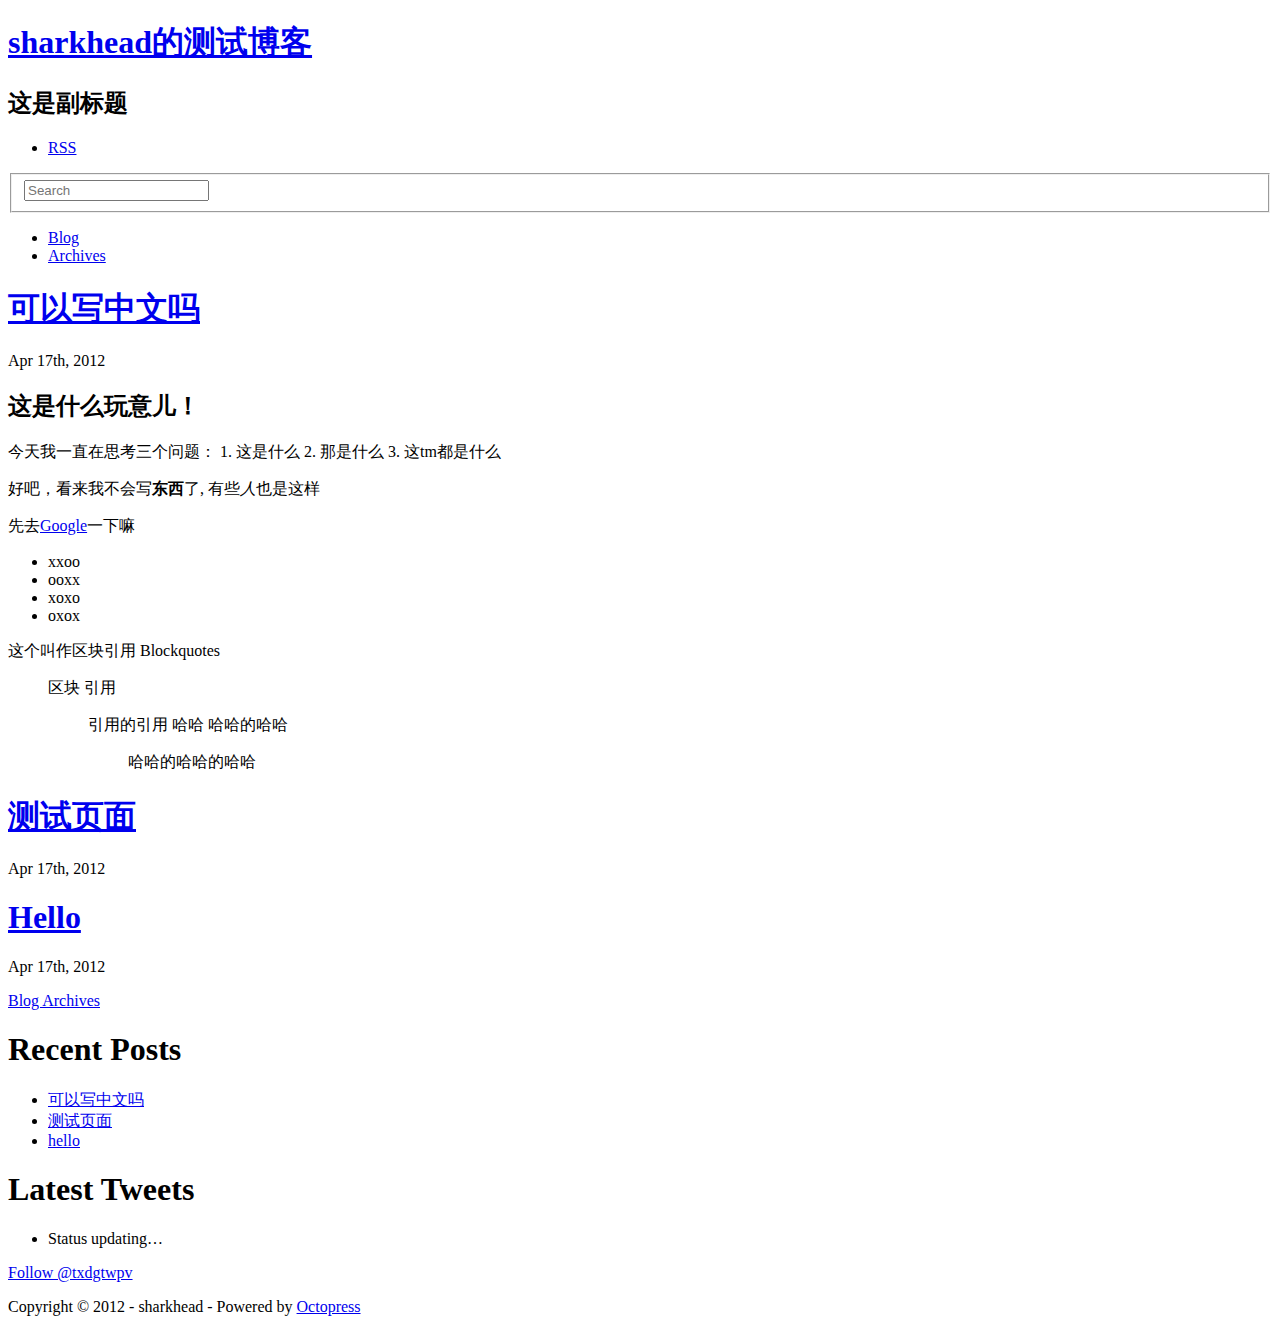
==== index.html @ 62179810 "Site updated at 2012-04-17 12:19:43 UTC" ====
<!DOCTYPE html>
<!--[if IEMobile 7 ]><html class="no-js iem7"><![endif]-->
<!--[if lt IE 9]><html class="no-js lte-ie8"><![endif]-->
<!--[if (gt IE 8)|(gt IEMobile 7)|!(IEMobile)|!(IE)]><!--><html class="no-js" lang="en"><!--<![endif]-->
<head>
  <meta charset="utf-8">
  <title>sharkhead的测试博客</title>
  <meta name="author" content="sharkhead">

  
  <meta name="description" content="这是什么玩意儿！ 今天我一直在思考三个问题：
1. 这是什么
2. 那是什么
3. 这tm都是什么 好吧，看来我不会写东西了, 有些人也是这样 先去Google一下嘛 xxoo ooxx xoxo oxox 这个叫作区块引用 Blockquotes 区块
引用 引用的引用
哈哈
哈哈的哈哈 &hellip;">
  

  <!-- http://t.co/dKP3o1e -->
  <meta name="HandheldFriendly" content="True">
  <meta name="MobileOptimized" content="320">
  <meta name="viewport" content="width=device-width, initial-scale=1">

  
  <link rel="canonical" href="http://sharkhead.github.com/pages">
  <link href="/pages/favicon.png" rel="icon">
  <link href="/pages/stylesheets/screen.css" media="screen, projection" rel="stylesheet" type="text/css">
  <script src="/pages/javascripts/modernizr-2.0.js"></script>
  <script src="/pages/javascripts/ender.js"></script>
  <script src="/pages/javascripts/octopress.js" type="text/javascript"></script>
  <link href="/pages/atom.xml" rel="alternate" title="sharkhead的测试博客" type="application/atom+xml">
  <!--Fonts from Google"s Web font directory at http://google.com/webfonts -->
<link href="http://fonts.googleapis.com/css?family=PT+Serif:regular,italic,bold,bolditalic" rel="stylesheet" type="text/css">
<link href="http://fonts.googleapis.com/css?family=PT+Sans:regular,italic,bold,bolditalic" rel="stylesheet" type="text/css">

  

</head>

<body   >
  <header role="banner"><hgroup>
  <h1><a href="/pages/">sharkhead的测试博客</a></h1>
  
    <h2>这是副标题</h2>
  
</hgroup>

</header>
  <nav role="navigation"><ul class="subscription" data-subscription="rss">
  <li><a href="/pages/atom.xml" rel="subscribe-rss" title="subscribe via RSS">RSS</a></li>
  
</ul>
  
<form action="http://google.com/search" method="get">
  <fieldset role="search">
    <input type="hidden" name="q" value="site:sharkhead.github.com/pages" />
    <input class="search" type="text" name="q" results="0" placeholder="Search"/>
  </fieldset>
</form>
  
<ul class="main-navigation">
  <li><a href="/pages/">Blog</a></li>
  <li><a href="/pages/blog/archives">Archives</a></li>
</ul>

</nav>
  <div id="main">
    <div id="content">
      <div class="blog-index">
  
  
  
    <article>
      
  <header>
    
      <h1 class="entry-title"><a href="/pages/blog/2012-04/xxoo/">可以写中文吗</a></h1>
    
    
      <p class="meta">
        








  


<time datetime="2012-04-17T19:52:00+08:00" pubdate data-updated="true">Apr 17<span>th</span>, 2012</time>
        
      </p>
    
  </header>


  <div class="entry-content"><h2>这是什么玩意儿！</h2>

<p>今天我一直在思考三个问题：
1.     这是什么
2.     那是什么
3.     这tm都是什么</p>

<p>好吧，看来我不会写<strong>东西</strong>了, 有些<em>人</em>也是这样</p>

<p>先去<a href="http://www.google.com">Google</a>一下嘛</p>

<ul>
<li>  xxoo</li>
<li>  ooxx</li>
<li>  xoxo</li>
<li>  oxox</li>
</ul>


<p>这个叫作区块引用 Blockquotes</p>

<blockquote><p>区块
引用</p>

<blockquote><p>引用的引用
哈哈
哈哈的哈哈</p>

<blockquote><p>哈哈的哈哈的哈哈</p></blockquote></blockquote></blockquote>
</div>
  
  


    </article>
  
  
    <article>
      
  <header>
    
      <h1 class="entry-title"><a href="/pages/blog/2012-04/ce-shi-ye-mian/">测试页面</a></h1>
    
    
      <p class="meta">
        








  


<time datetime="2012-04-17T18:00:00+08:00" pubdate data-updated="true">Apr 17<span>th</span>, 2012</time>
        
      </p>
    
  </header>


  <div class="entry-content">
</div>
  
  


    </article>
  
  
    <article>
      
  <header>
    
      <h1 class="entry-title"><a href="/pages/blog/2012-04/hello/">Hello</a></h1>
    
    
      <p class="meta">
        








  


<time datetime="2012-04-17T17:33:00+08:00" pubdate data-updated="true">Apr 17<span>th</span>, 2012</time>
        
      </p>
    
  </header>


  <div class="entry-content">
</div>
  
  


    </article>
  
  <div class="pagination">
    
    <a href="/pages/blog/archives">Blog Archives</a>
    
  </div>
</div>
<aside class="sidebar">
  
    <section>
  <h1>Recent Posts</h1>
  <ul id="recent_posts">
    
      <li class="post">
        <a href="/pages/blog/2012-04/xxoo/">可以写中文吗</a>
      </li>
    
      <li class="post">
        <a href="/pages/blog/2012-04/ce-shi-ye-mian/">测试页面</a>
      </li>
    
      <li class="post">
        <a href="/pages/blog/2012-04/hello/">hello</a>
      </li>
    
  </ul>
</section>


<section>
  <h1>Latest Tweets</h1>
  <ul id="tweets">
    <li class="loading">Status updating&#8230;</li>
  </ul>
  <script type="text/javascript">
    $.domReady(function(){
      getTwitterFeed("txdgtwpv", 4, false);
    });
  </script>
  <script src="/pages/javascripts/twitter.js" type="text/javascript"> </script>
  
    <a href="http://twitter.com/txdgtwpv" class="twitter-follow-button" data-show-count="false">Follow @txdgtwpv</a>
  
</section>





  
</aside>

    </div>
  </div>
  <footer role="contentinfo"><p>
  Copyright &copy; 2012 - sharkhead -
  <span class="credit">Powered by <a href="http://octopress.org">Octopress</a></span>
</p>

</footer>
  







  <script type="text/javascript">
    (function(){
      var twitterWidgets = document.createElement('script');
      twitterWidgets.type = 'text/javascript';
      twitterWidgets.async = true;
      twitterWidgets.src = 'http://platform.twitter.com/widgets.js';
      document.getElementsByTagName('head')[0].appendChild(twitterWidgets);
    })();
  </script>





</body>
</html>
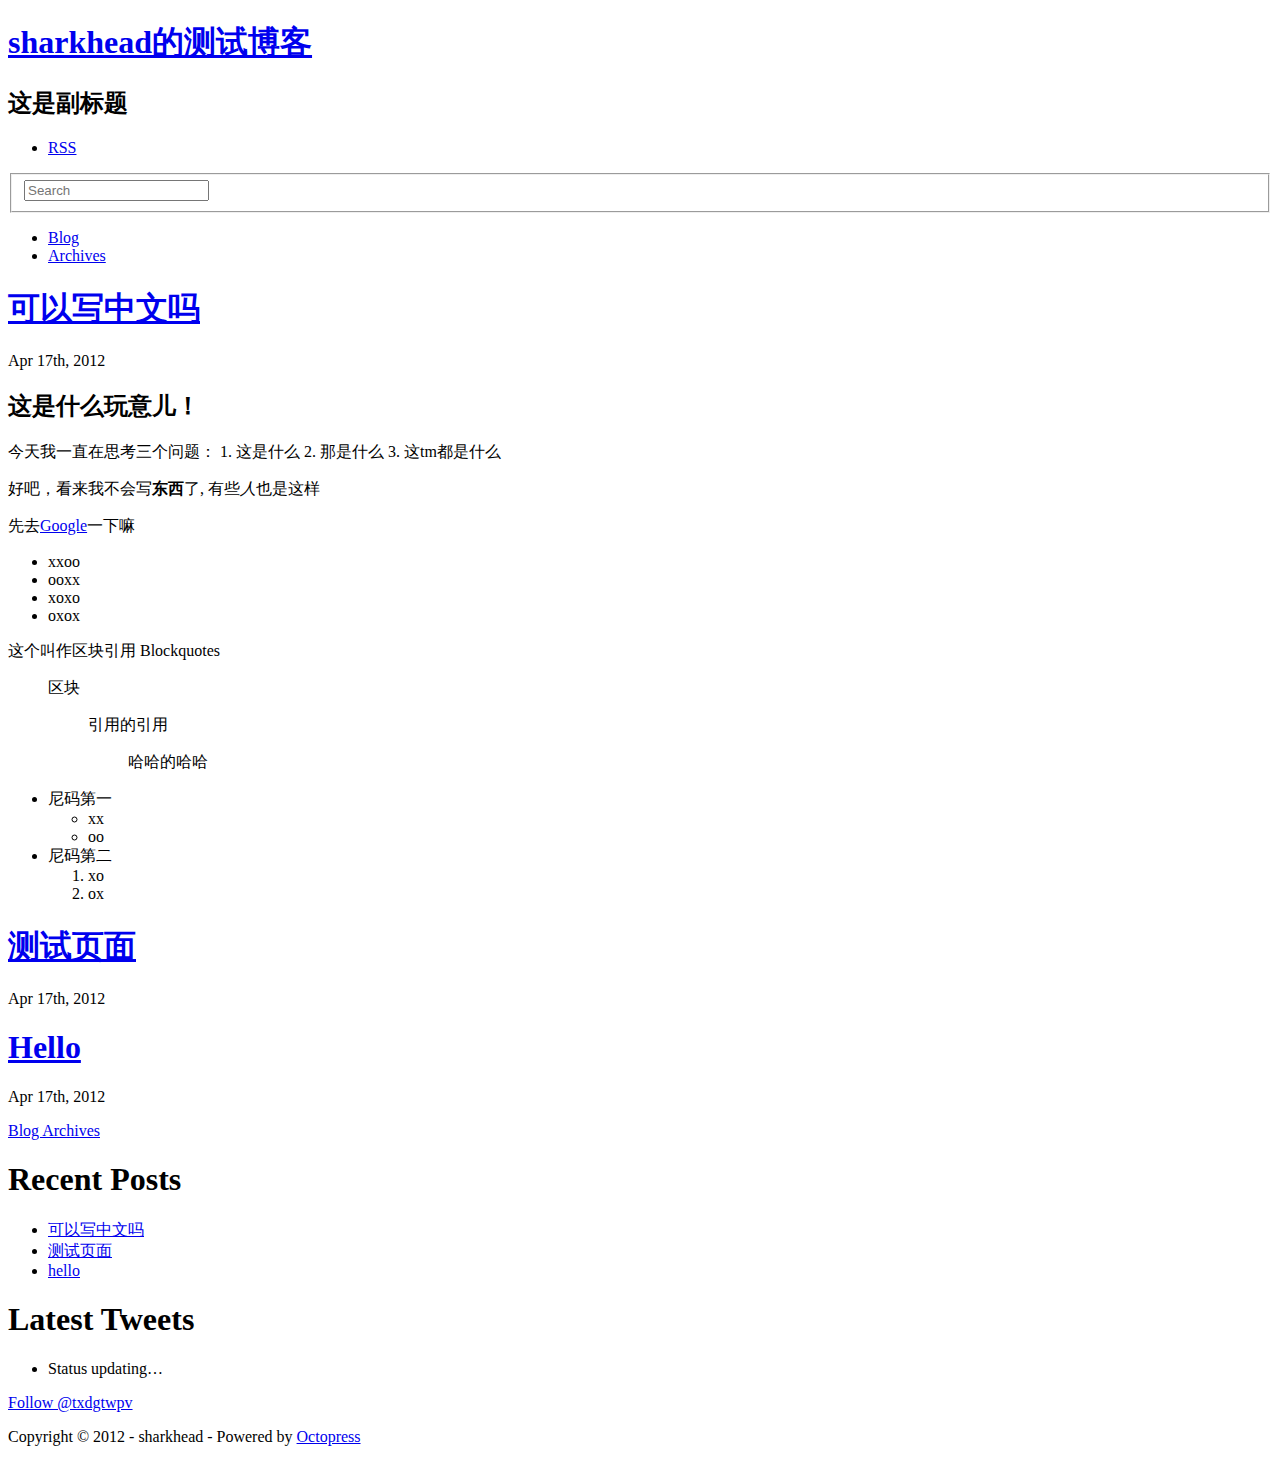
==== commit dbb5e52c: "Site updated at 2012-04-17 12:27:54 UTC" ====
--- a/index.html
+++ b/index.html
@@ -12,10 +12,7 @@
   <meta name="description" content="这是什么玩意儿！ 今天我一直在思考三个问题：
 1. 这是什么
 2. 那是什么
-3. 这tm都是什么 好吧，看来我不会写东西了, 有些人也是这样 先去Google一下嘛 xxoo ooxx xoxo oxox 这个叫作区块引用 Blockquotes 区块
-引用 引用的引用
-哈哈
-哈哈的哈哈 &hellip;">
+3. 这tm都是什么 好吧，看来我不会写东西了, 有些人也是这样 先去Google一下嘛 xxoo ooxx xoxo oxox 这个叫作区块引用 Blockquotes 区块 引用的引用 哈哈的哈哈 尼码第一 xx &hellip;">
   
 
   <!-- http://t.co/dKP3o1e -->
@@ -120,14 +117,29 @@
 
 <p>这个叫作区块引用 Blockquotes</p>
 
-<blockquote><p>区块
-引用</p>
-
-<blockquote><p>引用的引用
-哈哈
-哈哈的哈哈</p>
-
-<blockquote><p>哈哈的哈哈的哈哈</p></blockquote></blockquote></blockquote>
+<blockquote><p>区块</p>
+
+<blockquote><p>引用的引用</p>
+
+<blockquote><p>哈哈的哈哈</p></blockquote></blockquote></blockquote>
+
+<ul>
+<li>尼码第一
+
+<ul>
+<li>xx</li>
+<li>oo</li>
+</ul>
+</li>
+<li>尼码第二
+
+<ol>
+<li>xo</li>
+<li>ox</li>
+</ol>
+</li>
+</ul>
+
 </div>
   
   
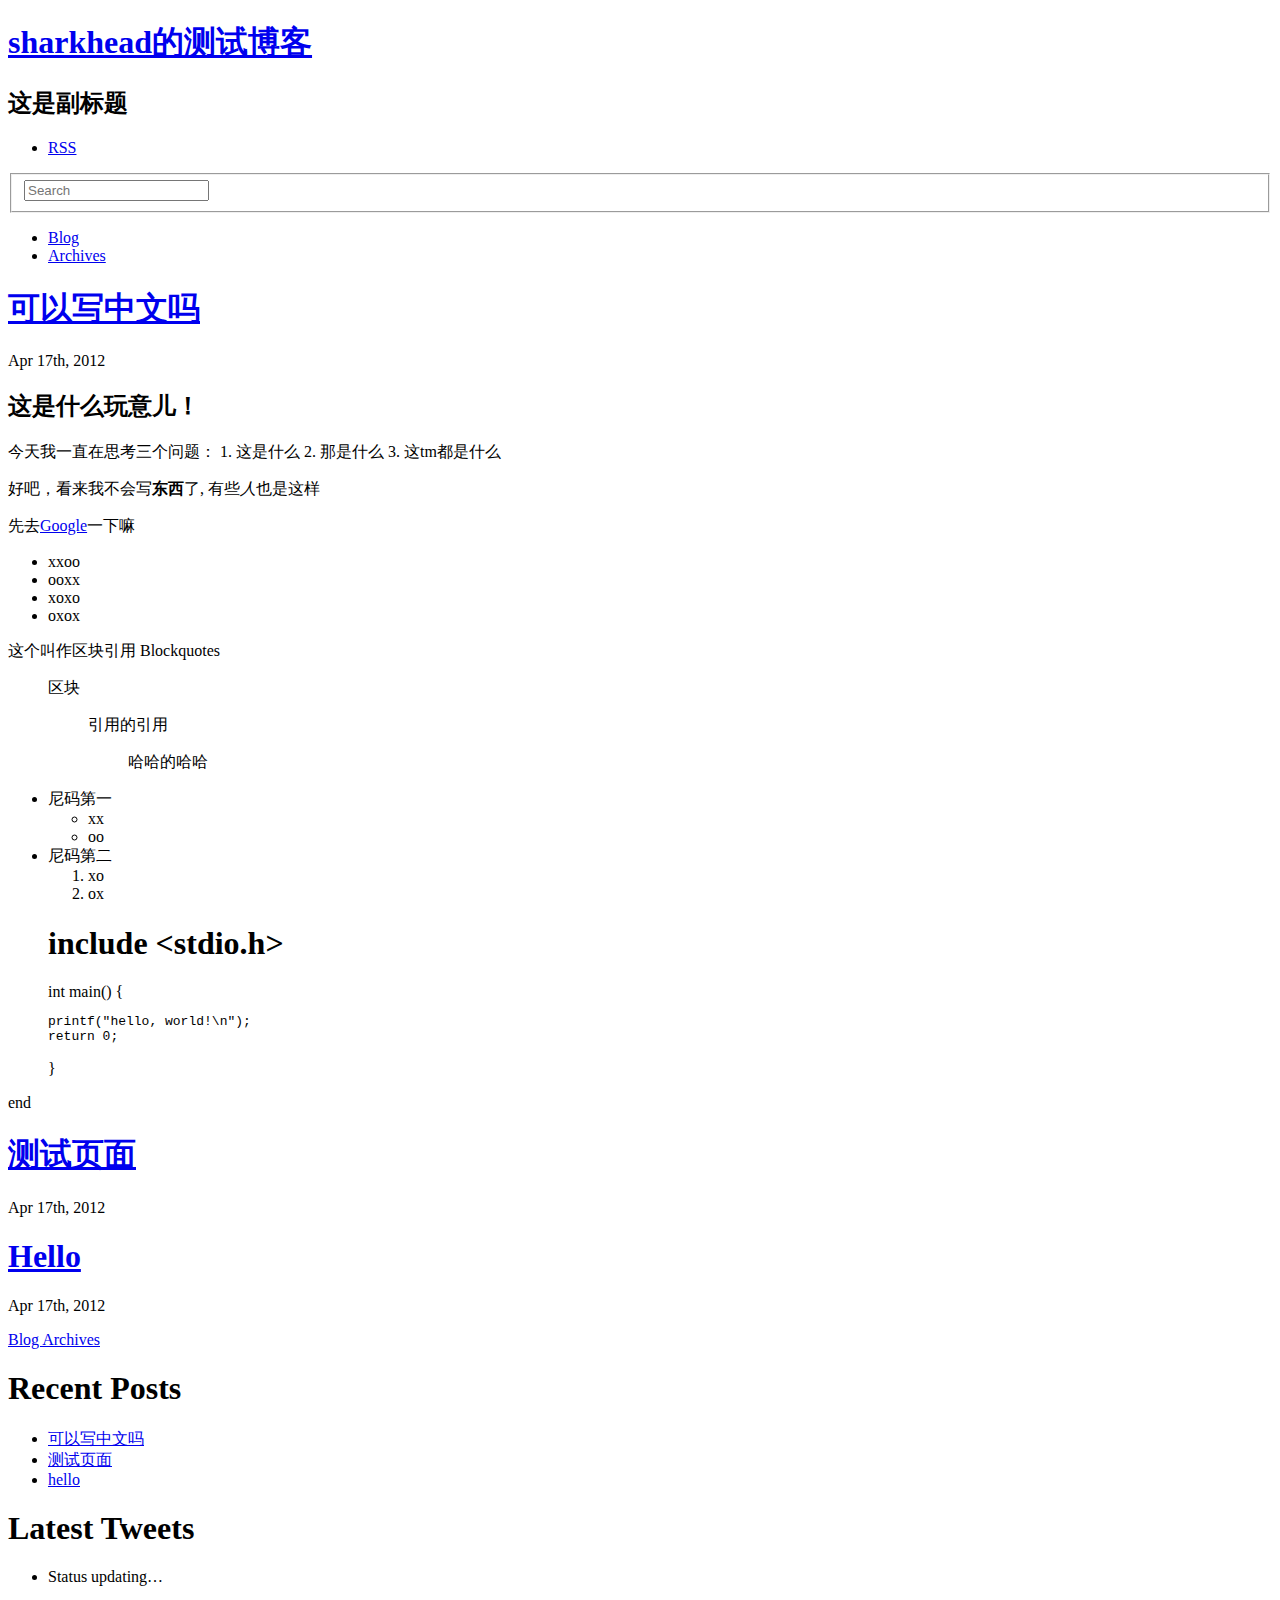
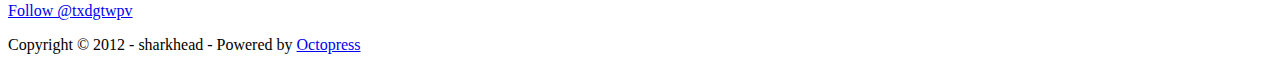
==== commit 45cb8b61: "Site updated at 2012-04-17 12:29:57 UTC" ====
--- a/index.html
+++ b/index.html
@@ -137,9 +137,22 @@
 <li>xo</li>
 <li>ox</li>
 </ol>
-</li>
-</ul>
-
+
+
+<h1>include &lt;stdio.h></h1>
+
+int main()
+{
+
+<pre><code>printf("hello, world!\n");
+return 0;
+</code></pre>
+
+<p>}</p></li>
+</ul>
+
+
+<p>end</p>
 </div>
   
   
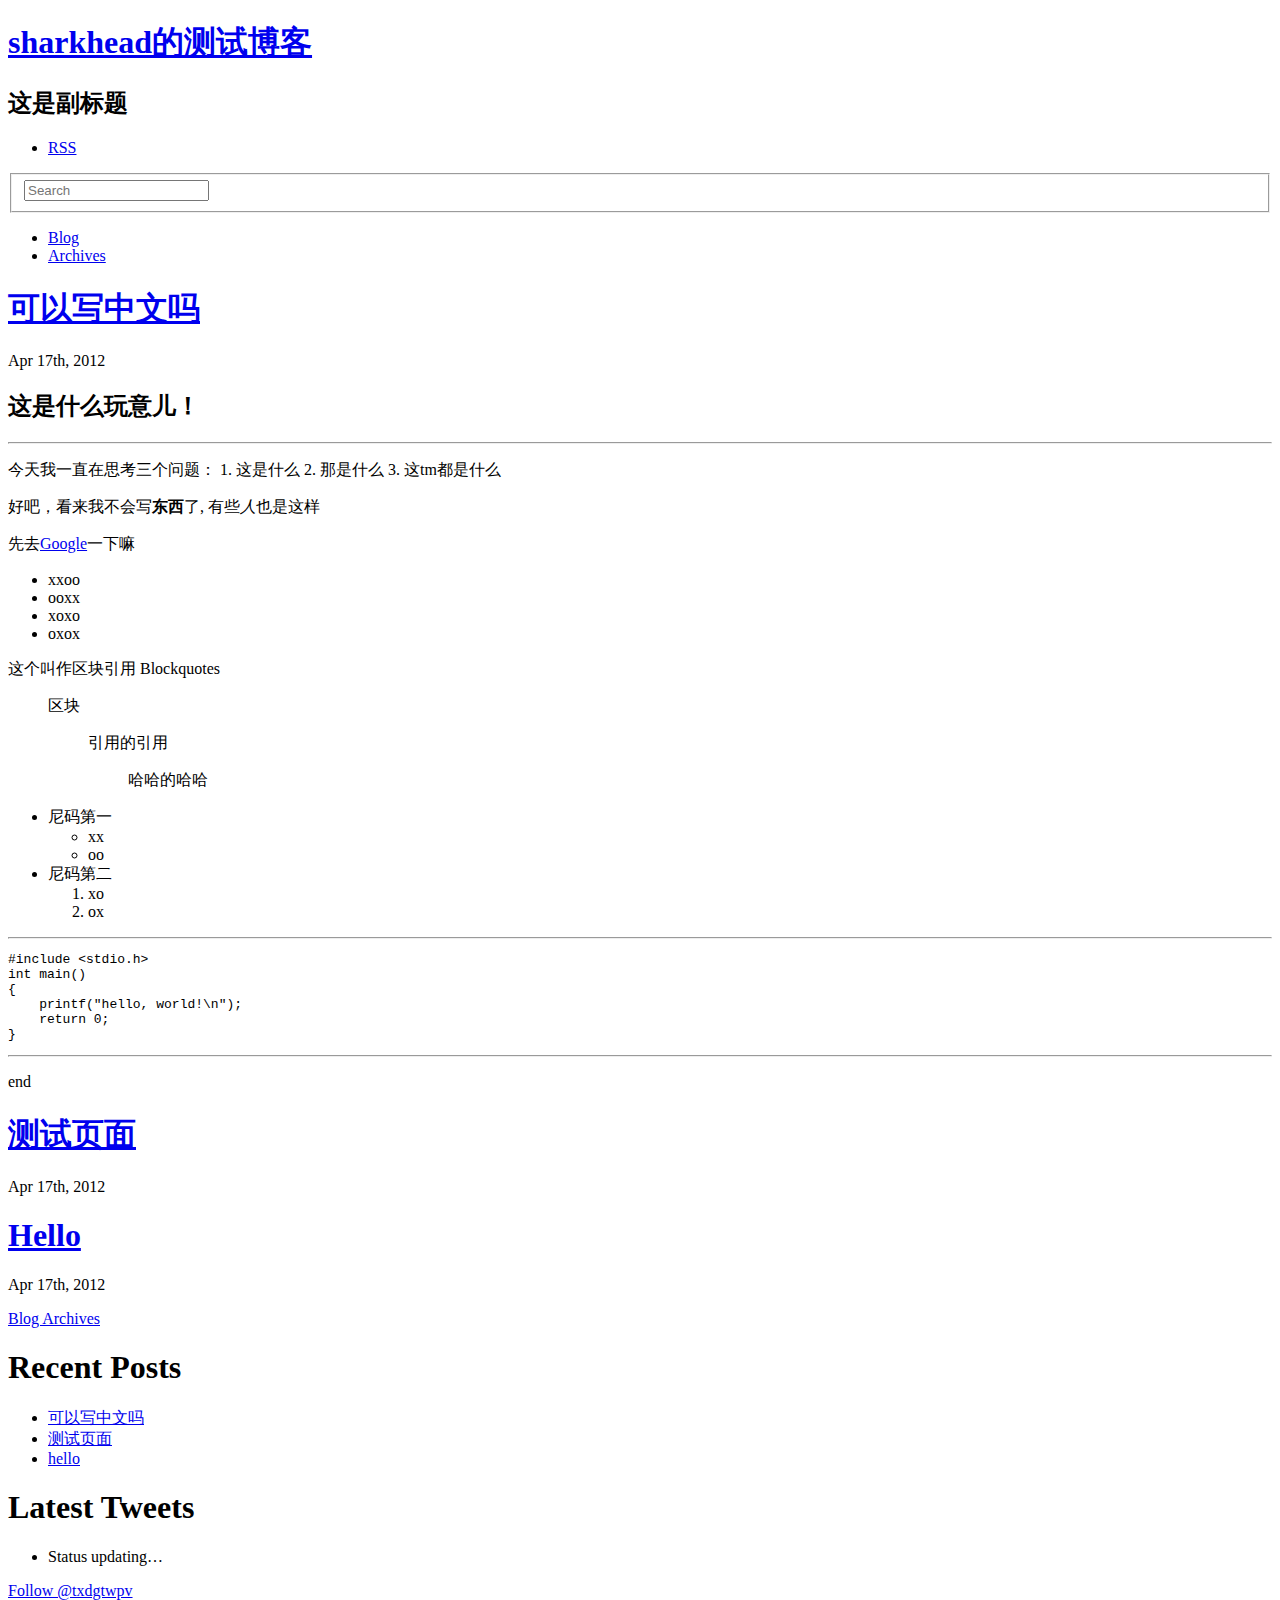
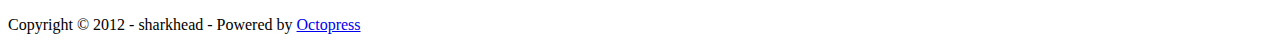
==== commit 0fb30f09: "Site updated at 2012-04-17 12:32:05 UTC" ====
--- a/index.html
+++ b/index.html
@@ -98,6 +98,8 @@
 
   <div class="entry-content"><h2>这是什么玩意儿！</h2>
 
+<hr />
+
 <p>今天我一直在思考三个问题：
 1.     这是什么
 2.     那是什么
@@ -137,20 +139,21 @@
 <li>xo</li>
 <li>ox</li>
 </ol>
-
-
-<h1>include &lt;stdio.h></h1>
-
+</li>
+</ul>
+
+
+<hr />
+
+<pre><code>#include &lt;stdio.h&gt;
 int main()
 {
-
-<pre><code>printf("hello, world!\n");
-return 0;
+    printf("hello, world!\n");
+    return 0;
+}
 </code></pre>
 
-<p>}</p></li>
-</ul>
-
+<hr />
 
 <p>end</p>
 </div>
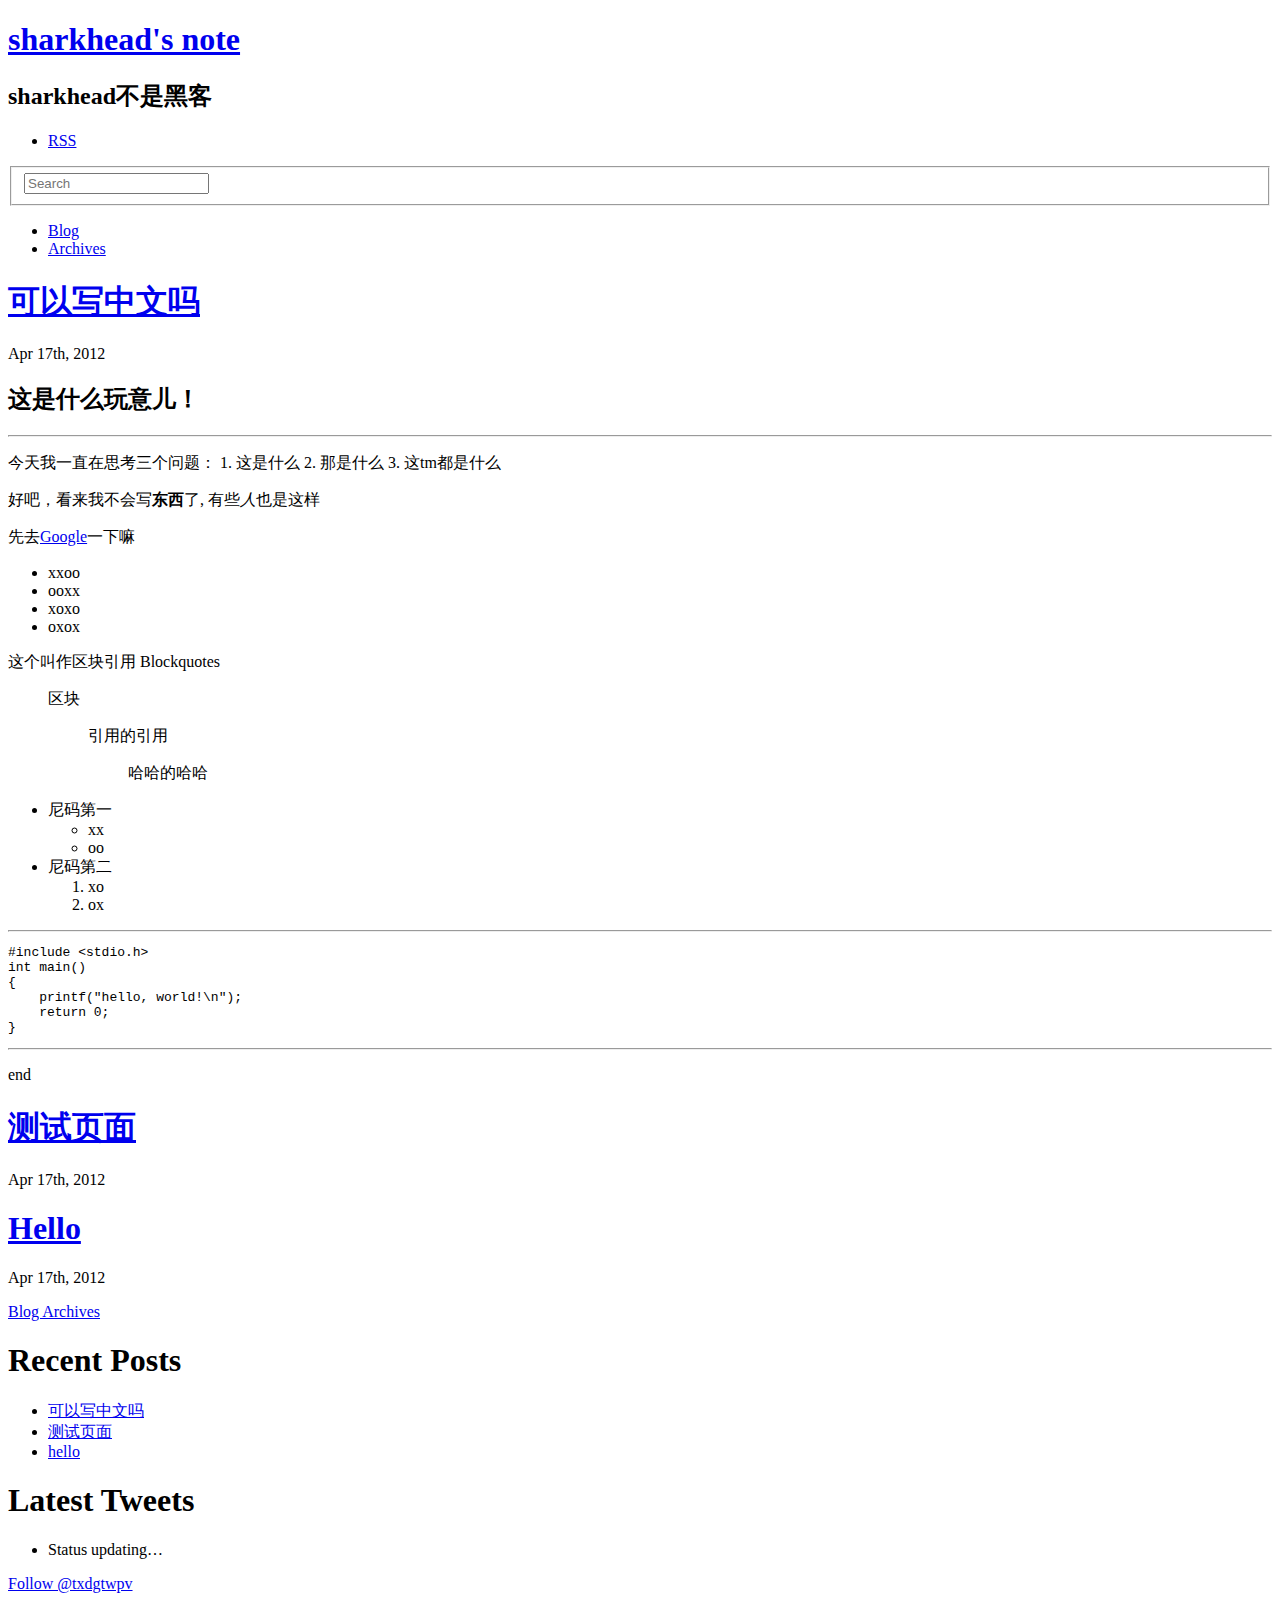
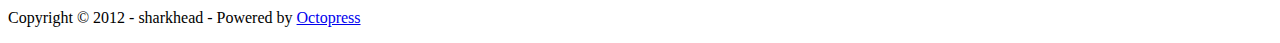
==== commit fc3842cf: "Site updated at 2012-04-18 05:43:42 UTC" ====
--- a/index.html
+++ b/index.html
@@ -5,7 +5,7 @@
 <!--[if (gt IE 8)|(gt IEMobile 7)|!(IEMobile)|!(IE)]><!--><html class="no-js" lang="en"><!--<![endif]-->
 <head>
   <meta charset="utf-8">
-  <title>sharkhead的测试博客</title>
+  <title>sharkhead's note</title>
   <meta name="author" content="sharkhead">
 
   
@@ -27,7 +27,7 @@
   <script src="/pages/javascripts/modernizr-2.0.js"></script>
   <script src="/pages/javascripts/ender.js"></script>
   <script src="/pages/javascripts/octopress.js" type="text/javascript"></script>
-  <link href="/pages/atom.xml" rel="alternate" title="sharkhead的测试博客" type="application/atom+xml">
+  <link href="/pages/atom.xml" rel="alternate" title="sharkhead's note" type="application/atom+xml">
   <!--Fonts from Google"s Web font directory at http://google.com/webfonts -->
 <link href="http://fonts.googleapis.com/css?family=PT+Serif:regular,italic,bold,bolditalic" rel="stylesheet" type="text/css">
 <link href="http://fonts.googleapis.com/css?family=PT+Sans:regular,italic,bold,bolditalic" rel="stylesheet" type="text/css">
@@ -38,9 +38,9 @@
 
 <body   >
   <header role="banner"><hgroup>
-  <h1><a href="/pages/">sharkhead的测试博客</a></h1>
-  
-    <h2>这是副标题</h2>
+  <h1><a href="/pages/">sharkhead's note</a></h1>
+  
+    <h2>sharkhead不是黑客</h2>
   
 </hgroup>
 
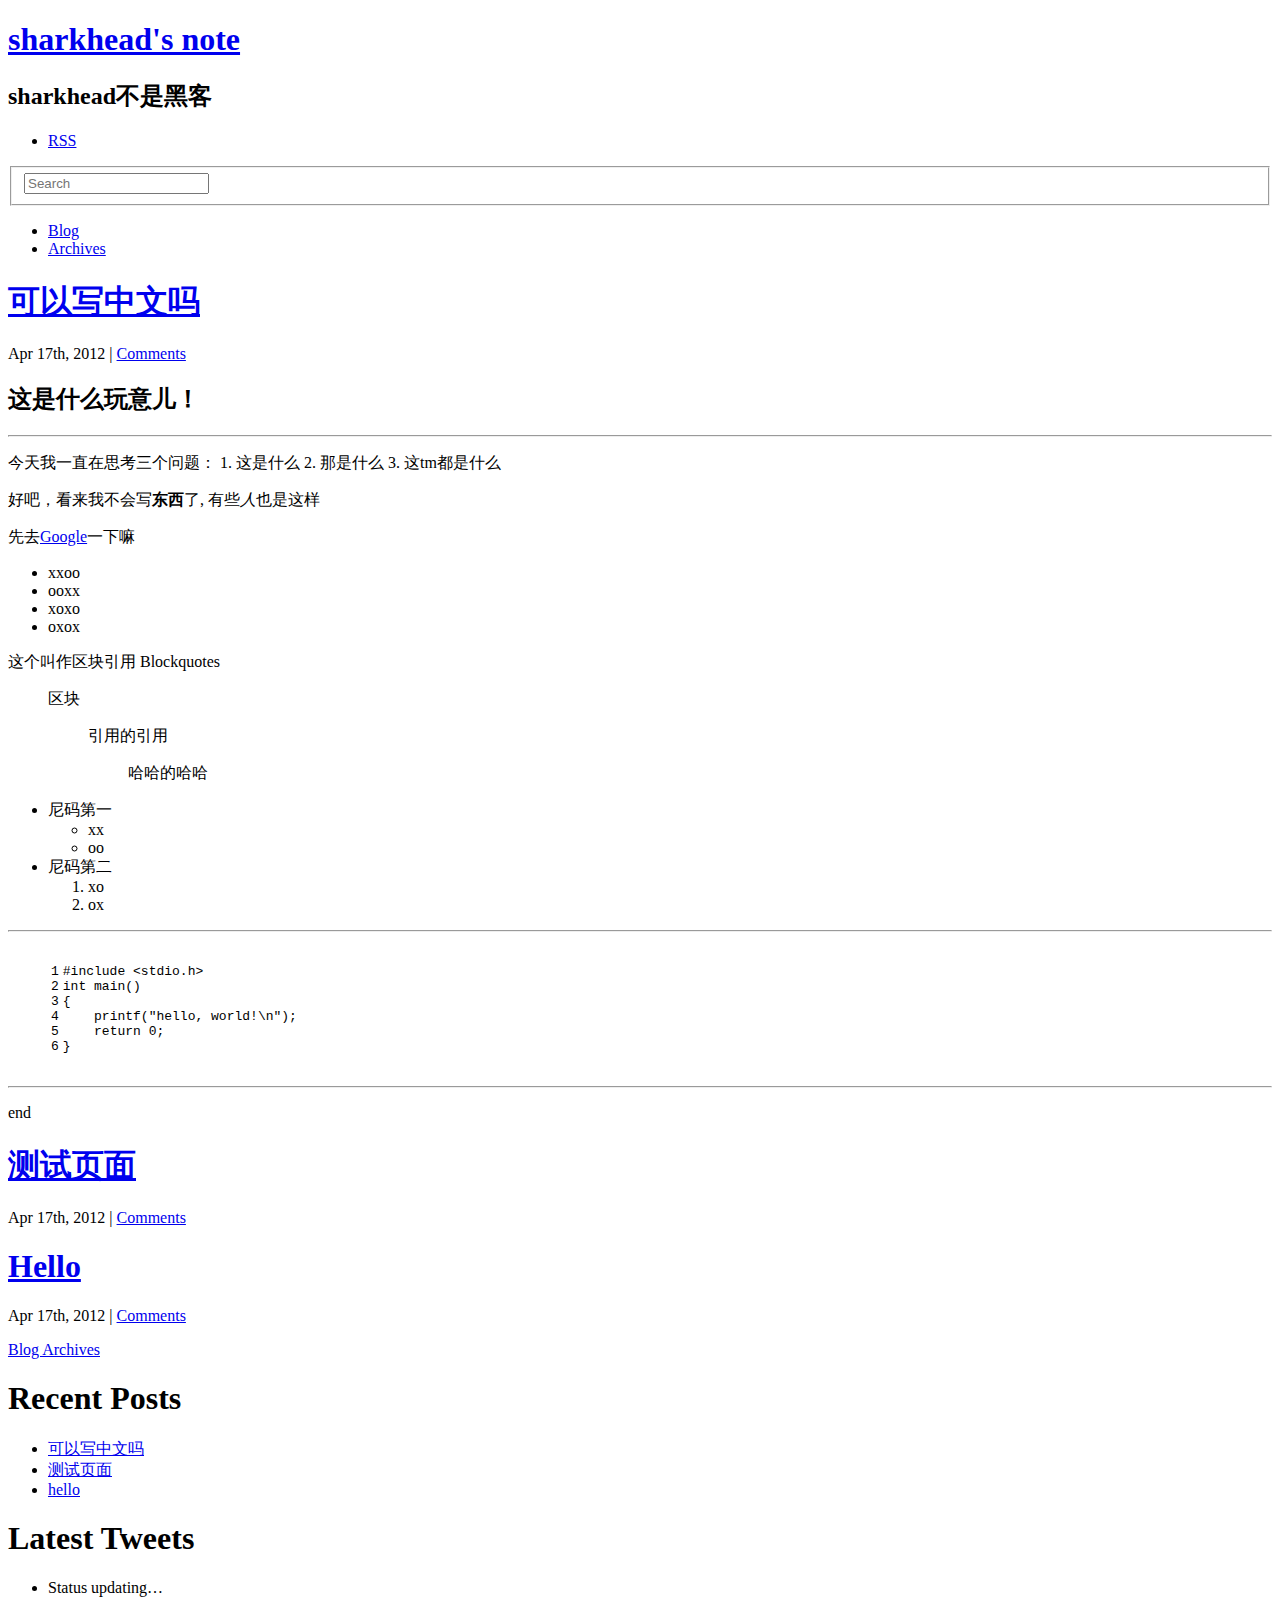
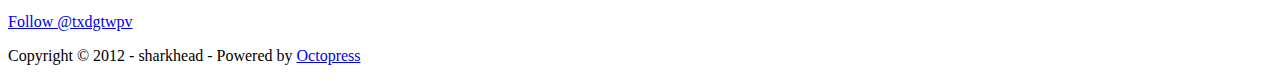
==== commit e5dcfd80: "Site updated at 2012-04-18 06:01:08 UTC" ====
--- a/index.html
+++ b/index.html
@@ -91,6 +91,8 @@
 
 <time datetime="2012-04-17T19:52:00+08:00" pubdate data-updated="true">Apr 17<span>th</span>, 2012</time>
         
+         | <a href="/pages/blog/2012-04/xxoo/#disqus_thread">Comments</a>
+        
       </p>
     
   </header>
@@ -145,13 +147,20 @@
 
 <hr />
 
-<pre><code>#include &lt;stdio.h&gt;
-int main()
-{
-    printf("hello, world!\n");
-    return 0;
-}
-</code></pre>
+<figure class='code'><figcaption><span></span></figcaption><div class="highlight"><table><tr><td class="gutter"><pre class="line-numbers"><span class='line-number'>1</span>
+<span class='line-number'>2</span>
+<span class='line-number'>3</span>
+<span class='line-number'>4</span>
+<span class='line-number'>5</span>
+<span class='line-number'>6</span>
+</pre></td><td class='code'><pre><code class='c'><span class='line'><span class="cp">#include &lt;stdio.h&gt;</span>
+</span><span class='line'><span class="kt">int</span> <span class="nf">main</span><span class="p">()</span>
+</span><span class='line'><span class="p">{</span>
+</span><span class='line'>    <span class="n">printf</span><span class="p">(</span><span class="s">&quot;hello, world!</span><span class="se">\n</span><span class="s">&quot;</span><span class="p">);</span>
+</span><span class='line'>    <span class="k">return</span> <span class="mi">0</span><span class="p">;</span>
+</span><span class='line'><span class="p">}</span>
+</span></code></pre></td></tr></table></div></figure>
+
 
 <hr />
 
@@ -186,6 +195,8 @@
 
 <time datetime="2012-04-17T18:00:00+08:00" pubdate data-updated="true">Apr 17<span>th</span>, 2012</time>
         
+         | <a href="/pages/blog/2012-04/ce-shi-ye-mian/#disqus_thread">Comments</a>
+        
       </p>
     
   </header>
@@ -221,6 +232,8 @@
 
 
 <time datetime="2012-04-17T17:33:00+08:00" pubdate data-updated="true">Apr 17<span>th</span>, 2012</time>
+        
+         | <a href="/pages/blog/2012-04/hello/#disqus_thread">Comments</a>
         
       </p>
     
@@ -296,6 +309,19 @@
 </footer>
   
 
+<script type="text/javascript">
+      var disqus_shortname = 'sharkhead';
+      
+        
+        var disqus_script = 'count.js';
+      
+    (function () {
+      var dsq = document.createElement('script'); dsq.type = 'text/javascript'; dsq.async = true;
+      dsq.src = 'http://' + disqus_shortname + '.disqus.com/' + disqus_script;
+      (document.getElementsByTagName('head')[0] || document.getElementsByTagName('body')[0]).appendChild(dsq);
+    }());
+</script>
+
 
 
 
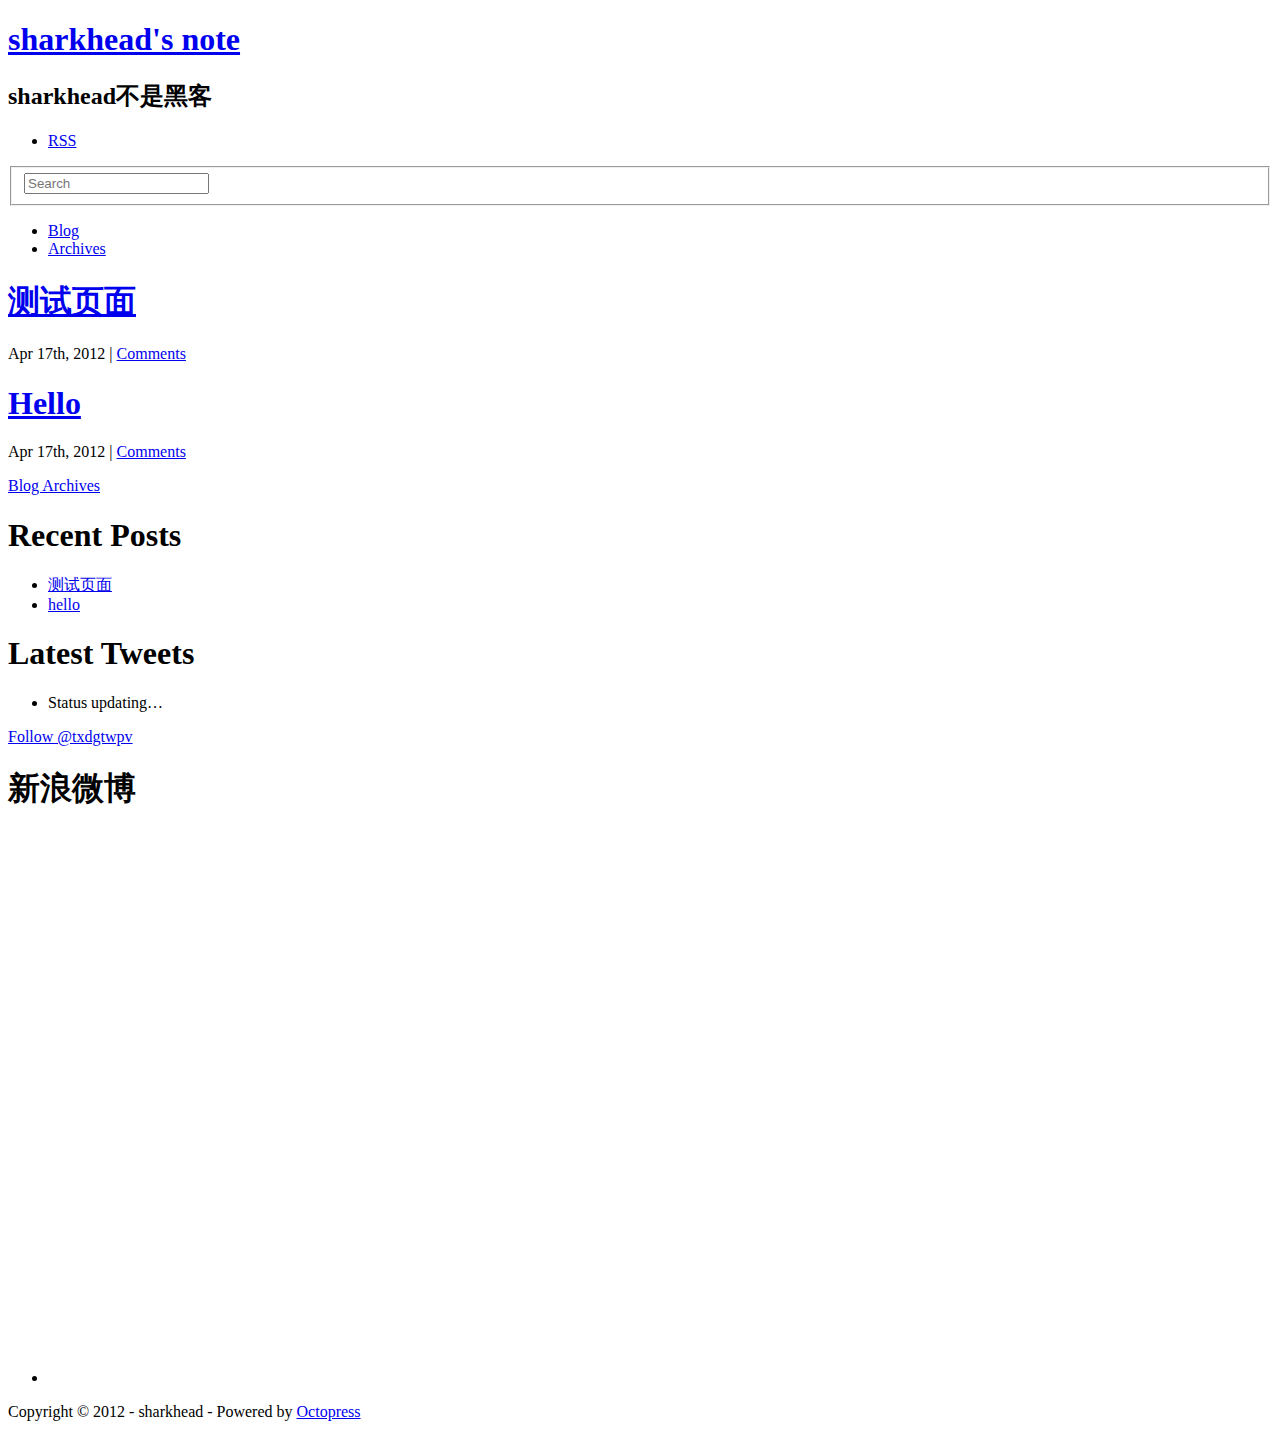
==== commit 89e70e39: "Site updated at 2012-04-18 06:29:02 UTC" ====
--- a/index.html
+++ b/index.html
@@ -9,10 +9,8 @@
   <meta name="author" content="sharkhead">
 
   
-  <meta name="description" content="这是什么玩意儿！ 今天我一直在思考三个问题：
-1. 这是什么
-2. 那是什么
-3. 这tm都是什么 好吧，看来我不会写东西了, 有些人也是这样 先去Google一下嘛 xxoo ooxx xoxo oxox 这个叫作区块引用 Blockquotes 区块 引用的引用 哈哈的哈哈 尼码第一 xx &hellip;">
+  <meta name="description" content="
+">
   
 
   <!-- http://t.co/dKP3o1e -->
@@ -73,110 +71,6 @@
       
   <header>
     
-      <h1 class="entry-title"><a href="/pages/blog/2012-04/xxoo/">可以写中文吗</a></h1>
-    
-    
-      <p class="meta">
-        
-
-
-
-
-
-
-
-
-  
-
-
-<time datetime="2012-04-17T19:52:00+08:00" pubdate data-updated="true">Apr 17<span>th</span>, 2012</time>
-        
-         | <a href="/pages/blog/2012-04/xxoo/#disqus_thread">Comments</a>
-        
-      </p>
-    
-  </header>
-
-
-  <div class="entry-content"><h2>这是什么玩意儿！</h2>
-
-<hr />
-
-<p>今天我一直在思考三个问题：
-1.     这是什么
-2.     那是什么
-3.     这tm都是什么</p>
-
-<p>好吧，看来我不会写<strong>东西</strong>了, 有些<em>人</em>也是这样</p>
-
-<p>先去<a href="http://www.google.com">Google</a>一下嘛</p>
-
-<ul>
-<li>  xxoo</li>
-<li>  ooxx</li>
-<li>  xoxo</li>
-<li>  oxox</li>
-</ul>
-
-
-<p>这个叫作区块引用 Blockquotes</p>
-
-<blockquote><p>区块</p>
-
-<blockquote><p>引用的引用</p>
-
-<blockquote><p>哈哈的哈哈</p></blockquote></blockquote></blockquote>
-
-<ul>
-<li>尼码第一
-
-<ul>
-<li>xx</li>
-<li>oo</li>
-</ul>
-</li>
-<li>尼码第二
-
-<ol>
-<li>xo</li>
-<li>ox</li>
-</ol>
-</li>
-</ul>
-
-
-<hr />
-
-<figure class='code'><figcaption><span></span></figcaption><div class="highlight"><table><tr><td class="gutter"><pre class="line-numbers"><span class='line-number'>1</span>
-<span class='line-number'>2</span>
-<span class='line-number'>3</span>
-<span class='line-number'>4</span>
-<span class='line-number'>5</span>
-<span class='line-number'>6</span>
-</pre></td><td class='code'><pre><code class='c'><span class='line'><span class="cp">#include &lt;stdio.h&gt;</span>
-</span><span class='line'><span class="kt">int</span> <span class="nf">main</span><span class="p">()</span>
-</span><span class='line'><span class="p">{</span>
-</span><span class='line'>    <span class="n">printf</span><span class="p">(</span><span class="s">&quot;hello, world!</span><span class="se">\n</span><span class="s">&quot;</span><span class="p">);</span>
-</span><span class='line'>    <span class="k">return</span> <span class="mi">0</span><span class="p">;</span>
-</span><span class='line'><span class="p">}</span>
-</span></code></pre></td></tr></table></div></figure>
-
-
-<hr />
-
-<p>end</p>
-</div>
-  
-  
-
-
-    </article>
-  
-  
-    <article>
-      
-  <header>
-    
       <h1 class="entry-title"><a href="/pages/blog/2012-04/ce-shi-ye-mian/">测试页面</a></h1>
     
     
@@ -259,10 +153,6 @@
     <section>
   <h1>Recent Posts</h1>
   <ul id="recent_posts">
-    
-      <li class="post">
-        <a href="/pages/blog/2012-04/xxoo/">可以写中文吗</a>
-      </li>
     
       <li class="post">
         <a href="/pages/blog/2012-04/ce-shi-ye-mian/">测试页面</a>
@@ -296,6 +186,23 @@
 
 
 
+<section>
+<h1>新浪微博</h1>
+<ul id="weibo">
+    <li>
+    <iframe 
+        width="100%" 
+        height="550" 
+        class="share_self" 
+        frameborder="0" 
+        scrolling="no" 
+        src="http://widget.weibo.com/weiboshow/index.php?width=0&height=550&ptype=1&speed=0&skin=&isTitle=0&noborder=1&isWeibo=1&isFans=&uid=1742197220&verifier=c02a3b66">
+    </iframe>
+    </li>
+</ul>
+</section>
+
+
   
 </aside>
 
